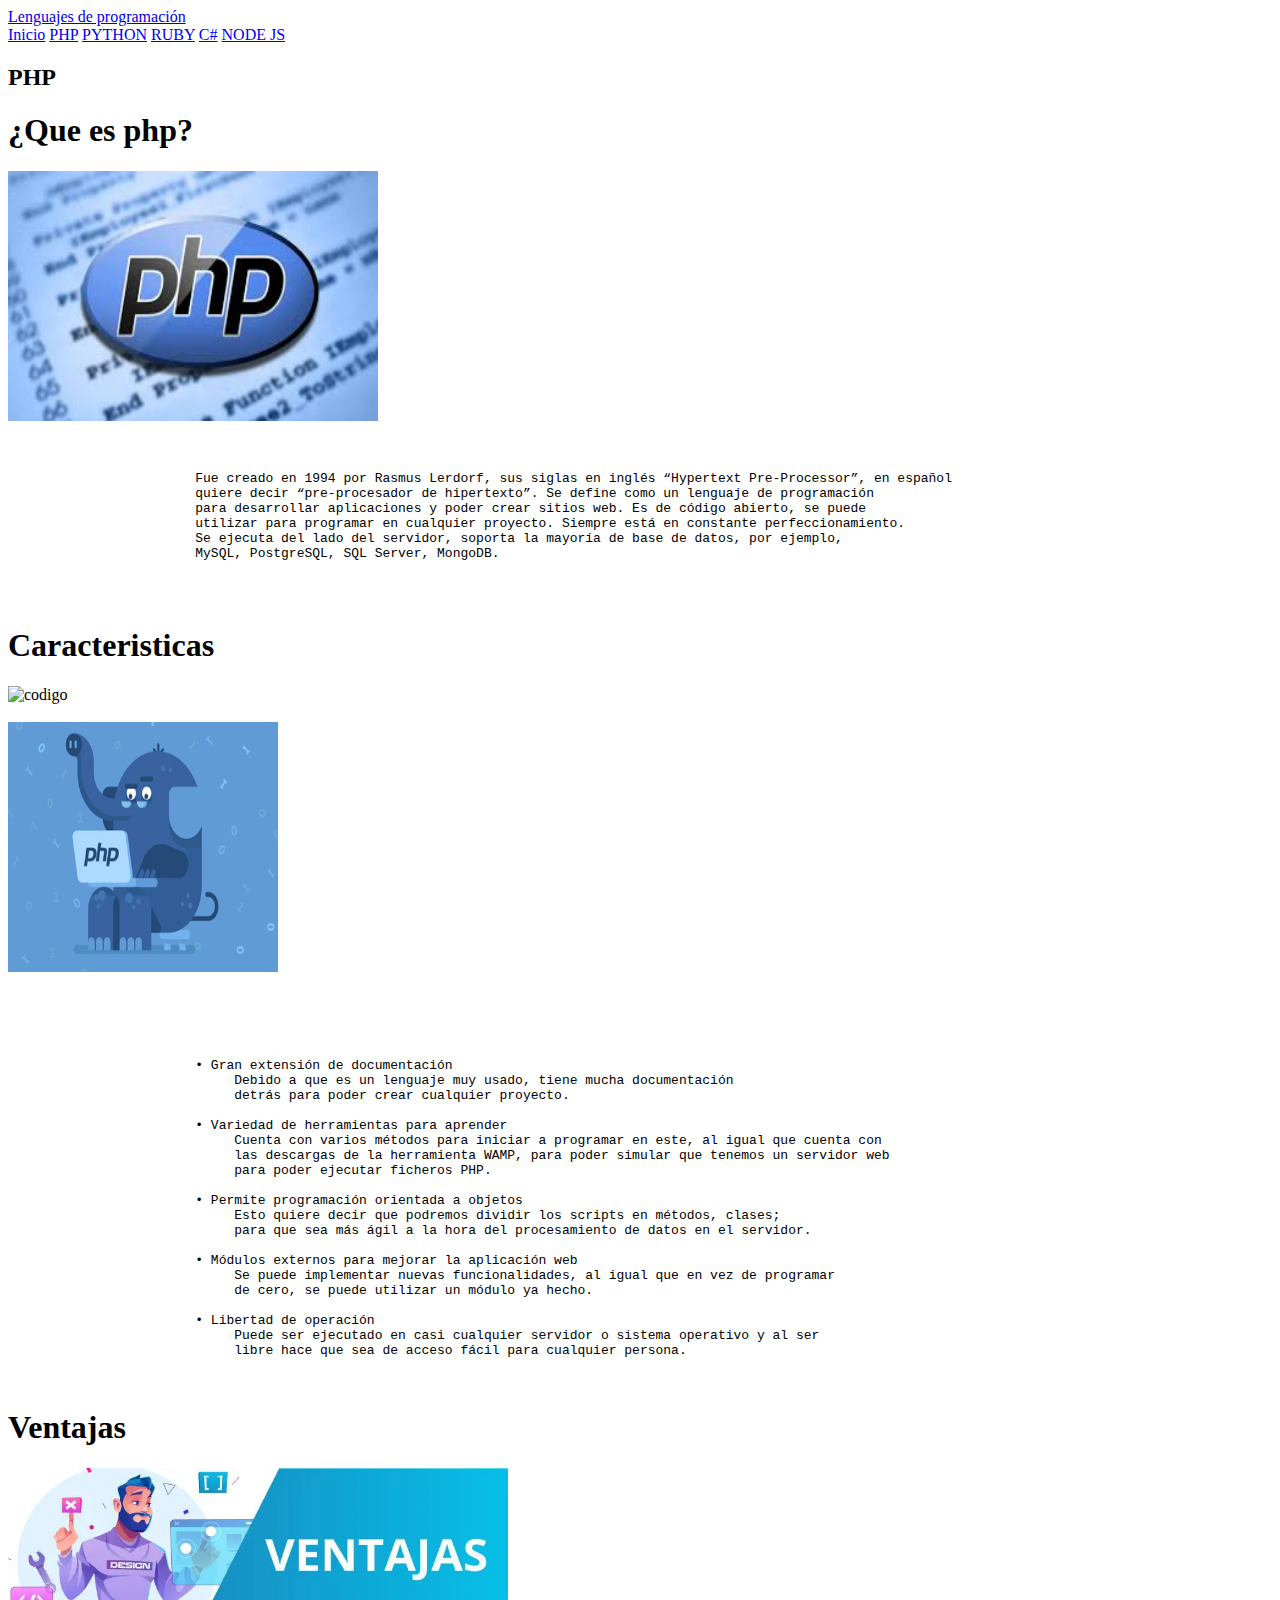
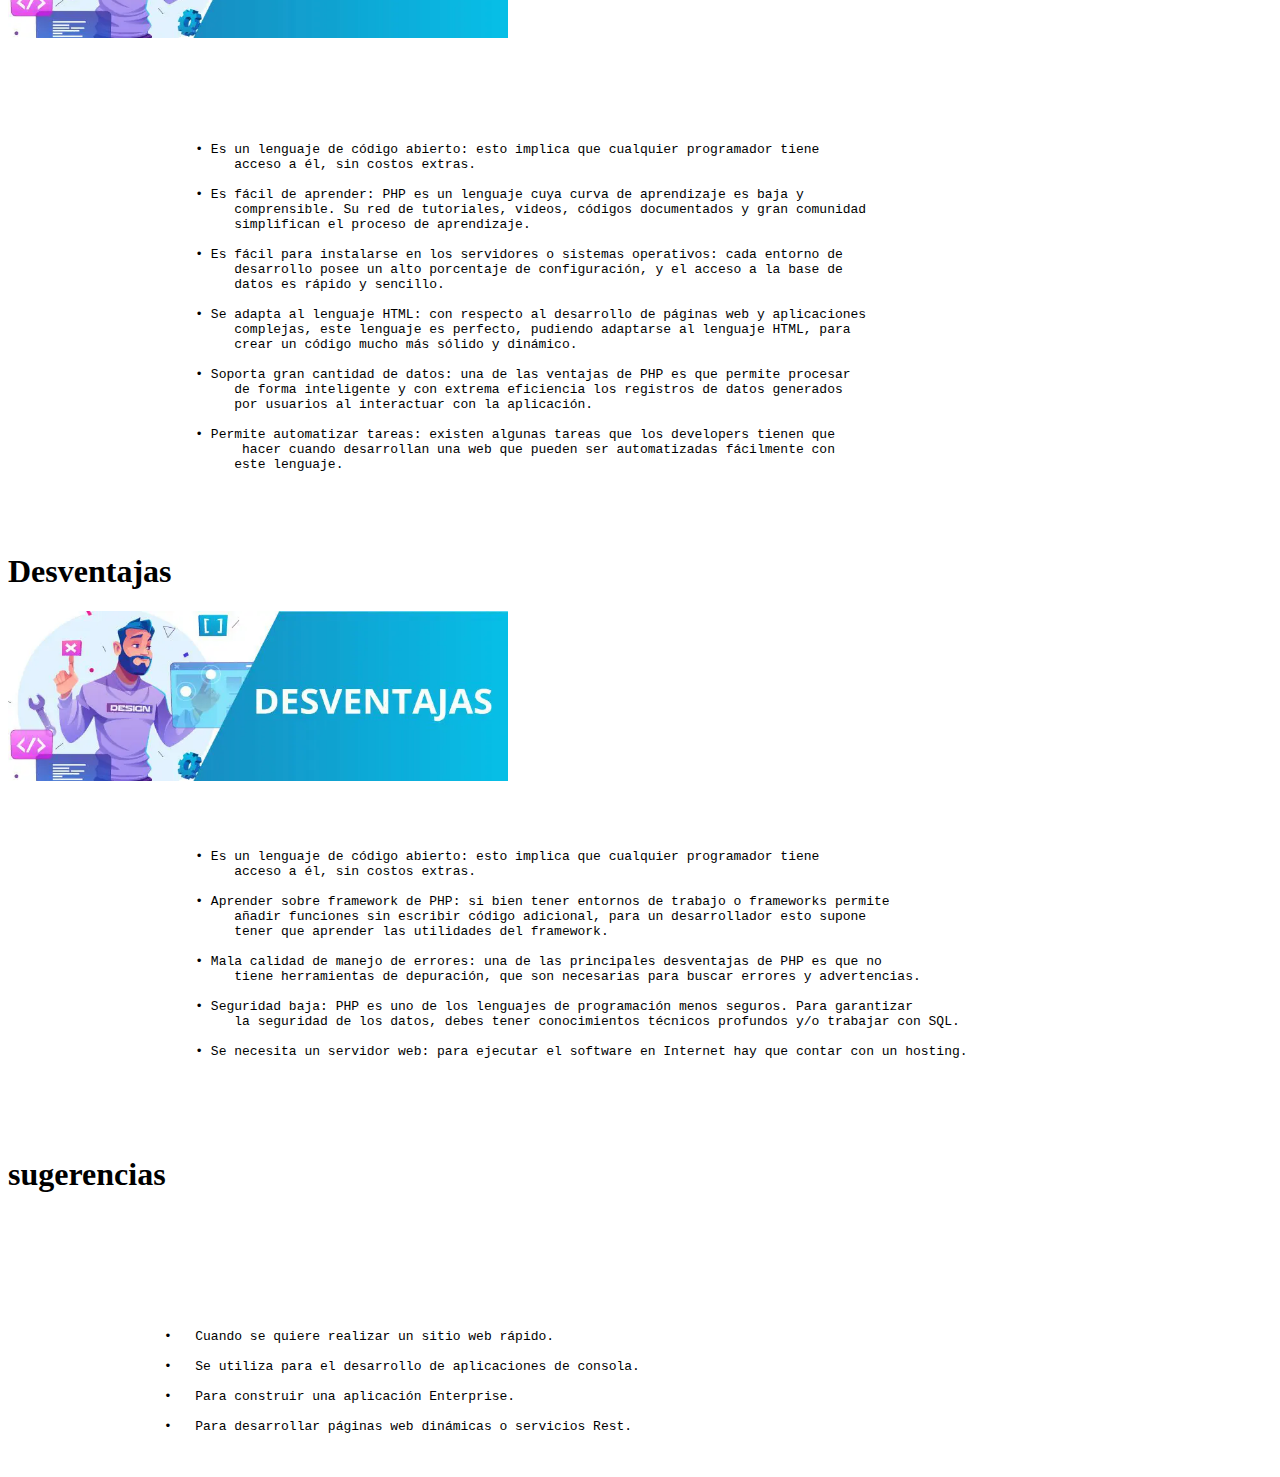
==== PHP.html @ c34d35a6 "Programé el lenguaje de PHP" ====
<!DOCTYPE html>
<html lang="en">
<head>
    <meta charset="UTF-8">
    <meta http-equiv="X-UA-Compatible" content="IE=edge">
    <meta name="viewport" content="width=device-width, initial-scale=1.0">
    <link rel="stylesheet" href="https://cdnjs.cloudflare.com/ajax/libs/font-awesome/5.15.1/css/all.min.css">
    <link rel="stylesheet" href=".\css\style.css">
    <title>PHP</title>

</head>
<body>
    <div class="head">

        <div class="logo">
            <a href="#">Lenguajes de programación</a>
        </div>

        <nav class="navbar">
            <a href="./index.html">Inicio</a>
            <a href="./PHP.html">PHP</a>
            <a href="./PYTHON.html">PYTHON</a>
            <a href="./RUBY.html">RUBY</a>
            <a href="./Csharp.html">C#</a>
            <a href="./NODEJS.html">NODE JS</a>
        </nav>

    </div>

    <header class="hero">
        <h2 class="title">PHP</h2>
        
    </header>
<section>
    <div class="content sau">
                <div>
                    <h1 class="head2 hea-dark">¿Que es php?</h1>
                   
                </div>
                
            <div class="logo2">
             <img src="./img/PHP2.jpeg" alt="" width="370" height="250">  
              <br> <br>     
                <pre >
                    <span>
                        Fue creado en 1994 por Rasmus Lerdorf, sus siglas en inglés “Hypertext Pre-Processor”, en español 
                        quiere decir “pre-procesador de hipertexto”. Se define como un lenguaje de programación 
                        para desarrollar aplicaciones y poder crear sitios web. Es de código abierto, se puede 
                        utilizar para programar en cualquier proyecto. Siempre está en constante perfeccionamiento. 
                        Se ejecuta del lado del servidor, soporta la mayoría de base de datos, por ejemplo, 
                        MySQL, PostgreSQL, SQL Server, MongoDB.

                    </span>
                </pre>
            </div>
            
       
    </div>
    
</section>
           
<section>
    <div class="content sau2">
                <div>
                    <h1 class="head2 hea-dark">Caracteristicas</h1>
                   
                </div>
                
            <div class="logo3">
             <img src="./img/codigo.jpg" alt="codigo" width="370" height="400">  
             
              <br> <br>     
              <img src="./img/php3.jpg" alt="codigo" width="270" height="250"> 
              <br> <br>
              <br> <br>
                <pre >
                    <span>
                        • Gran extensión de documentación
                             Debido a que es un lenguaje muy usado, tiene mucha documentación 
                             detrás para poder crear cualquier proyecto.
                             
                        • Variedad de herramientas para aprender
                             Cuenta con varios métodos para iniciar a programar en este, al igual que cuenta con 
                             las descargas de la herramienta WAMP, para poder simular que tenemos un servidor web 
                             para poder ejecutar ficheros PHP.
                             
                        • Permite programación orientada a objetos
                             Esto quiere decir que podremos dividir los scripts en métodos, clases; 
                             para que sea más ágil a la hora del procesamiento de datos en el servidor.
                             
                        • Módulos externos para mejorar la aplicación web
                             Se puede implementar nuevas funcionalidades, al igual que en vez de programar 
                             de cero, se puede utilizar un módulo ya hecho. 
                             
                        • Libertad de operación
                             Puede ser ejecutado en casi cualquier servidor o sistema operativo y al ser 
                             libre hace que sea de acceso fácil para cualquier persona.
                    </span>
                </pre>
            </div>
    </div>
</section>

<section>
    <div class="content sau3">
                <div>
                    <h1 class="head2 hea-dark">Ventajas</h1>
                    <img src="./img/phpv.webp" alt="" width="500" height="170"> 
                </div>
                
            <div class="logo4">
                <br> <br> <br> <br> 
                <pre >
                    <span>
                        • Es un lenguaje de código abierto: esto implica que cualquier programador tiene 
                             acceso a él, sin costos extras.  

                        • Es fácil de aprender: PHP es un lenguaje cuya curva de aprendizaje es baja y 
                             comprensible. Su red de tutoriales, videos, códigos documentados y gran comunidad 
                             simplifican el proceso de aprendizaje.

                        • Es fácil para instalarse en los servidores o sistemas operativos: cada entorno de 
                             desarrollo posee un alto porcentaje de configuración, y el acceso a la base de 
                             datos es rápido y sencillo.
                             
                        • Se adapta al lenguaje HTML: con respecto al desarrollo de páginas web y aplicaciones 
                             complejas, este lenguaje es perfecto, pudiendo adaptarse al lenguaje HTML, para 
                             crear un código mucho más sólido y dinámico.  

                        • Soporta gran cantidad de datos: una de las ventajas de PHP es que permite procesar 
                             de forma inteligente y con extrema eficiencia los registros de datos generados 
                             por usuarios al interactuar con la aplicación. 

                        • Permite automatizar tareas: existen algunas tareas que los developers tienen que
                              hacer cuando desarrollan una web que pueden ser automatizadas fácilmente con 
                             este lenguaje.


                    </span>
                </pre>
            </div>

       
    </div>
</section>
<section>
    <div class="content sau3">
                <div>
                    <h1 class="head2 hea-dark">Desventajas</h1>
                    <img src="./img/phpD.webp" alt="" width="500" height="170"> 
                </div>
                
            <div class="logo4">
                <br> <br>
                <pre >
                    <span>
                        • Es un lenguaje de código abierto: esto implica que cualquier programador tiene 
                             acceso a él, sin costos extras.  

                        • Aprender sobre framework de PHP: si bien tener entornos de trabajo o frameworks permite 
                             añadir funciones sin escribir código adicional, para un desarrollador esto supone 
                             tener que aprender las utilidades del framework.

                        • Mala calidad de manejo de errores: una de las principales desventajas de PHP es que no 
                             tiene herramientas de depuración, que son necesarias para buscar errores y advertencias.

                        • Seguridad baja: PHP es uno de los lenguajes de programación menos seguros. Para garantizar
                             la seguridad de los datos, debes tener conocimientos técnicos profundos y/o trabajar con SQL. 

                        • Se necesita un servidor web: para ejecutar el software en Internet hay que contar con un hosting.
                             


                    </span>
                </pre>
            </div>

       
    </div>
</section>



<section>
    <div class="content sau4">
                <div>
                    <h1 class="head2 hea-dark">sugerencias</h1>
                    
                </div>
                
            <div class="logo4">
                <br> <br> <br> <br> 
                <pre >
                    <span>
                        
                    •	Cuando se quiere realizar un sitio web rápido.

                    •	Se utiliza para el desarrollo de aplicaciones de consola.

                    •	Para construir una aplicación Enterprise.

                    •	Para desarrollar páginas web dinámicas o servicios Rest.
                    </span>
                </pre>
            </div>

       
    </div>
</section>

</body>
</html>
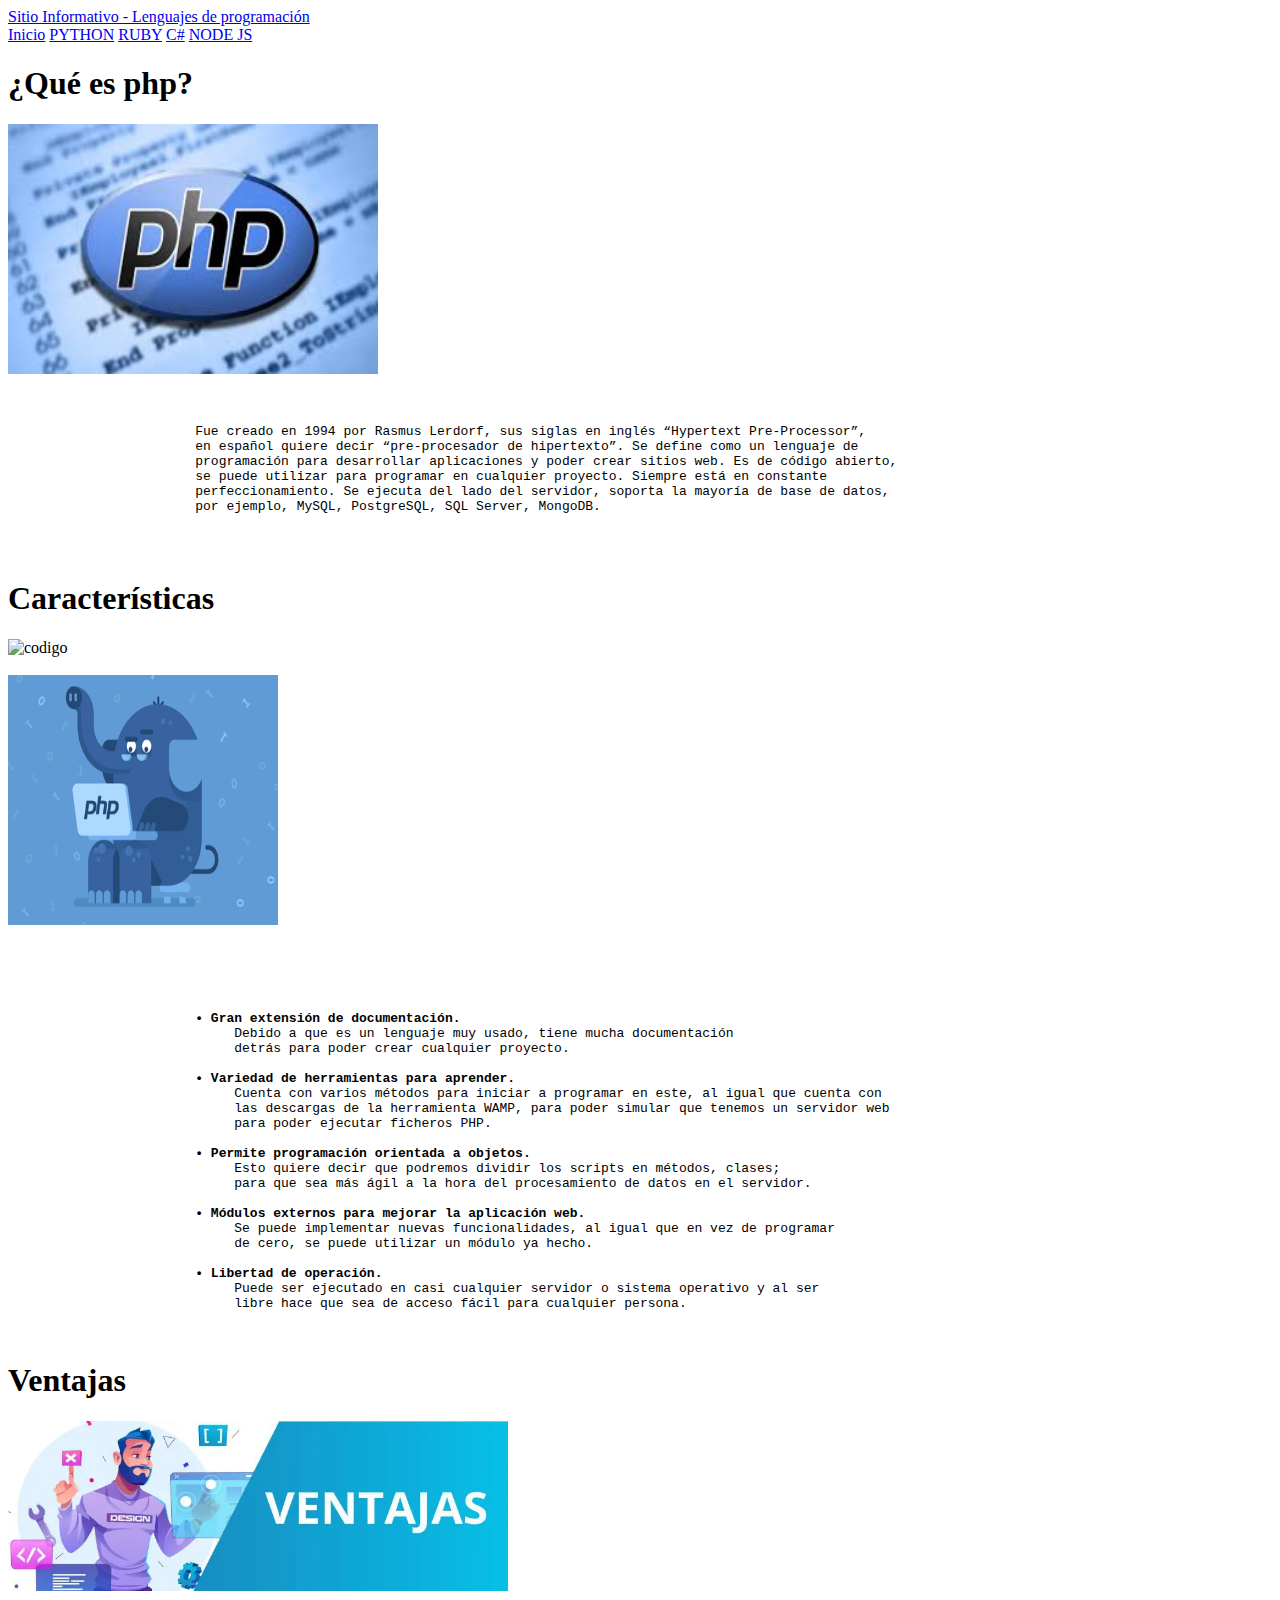
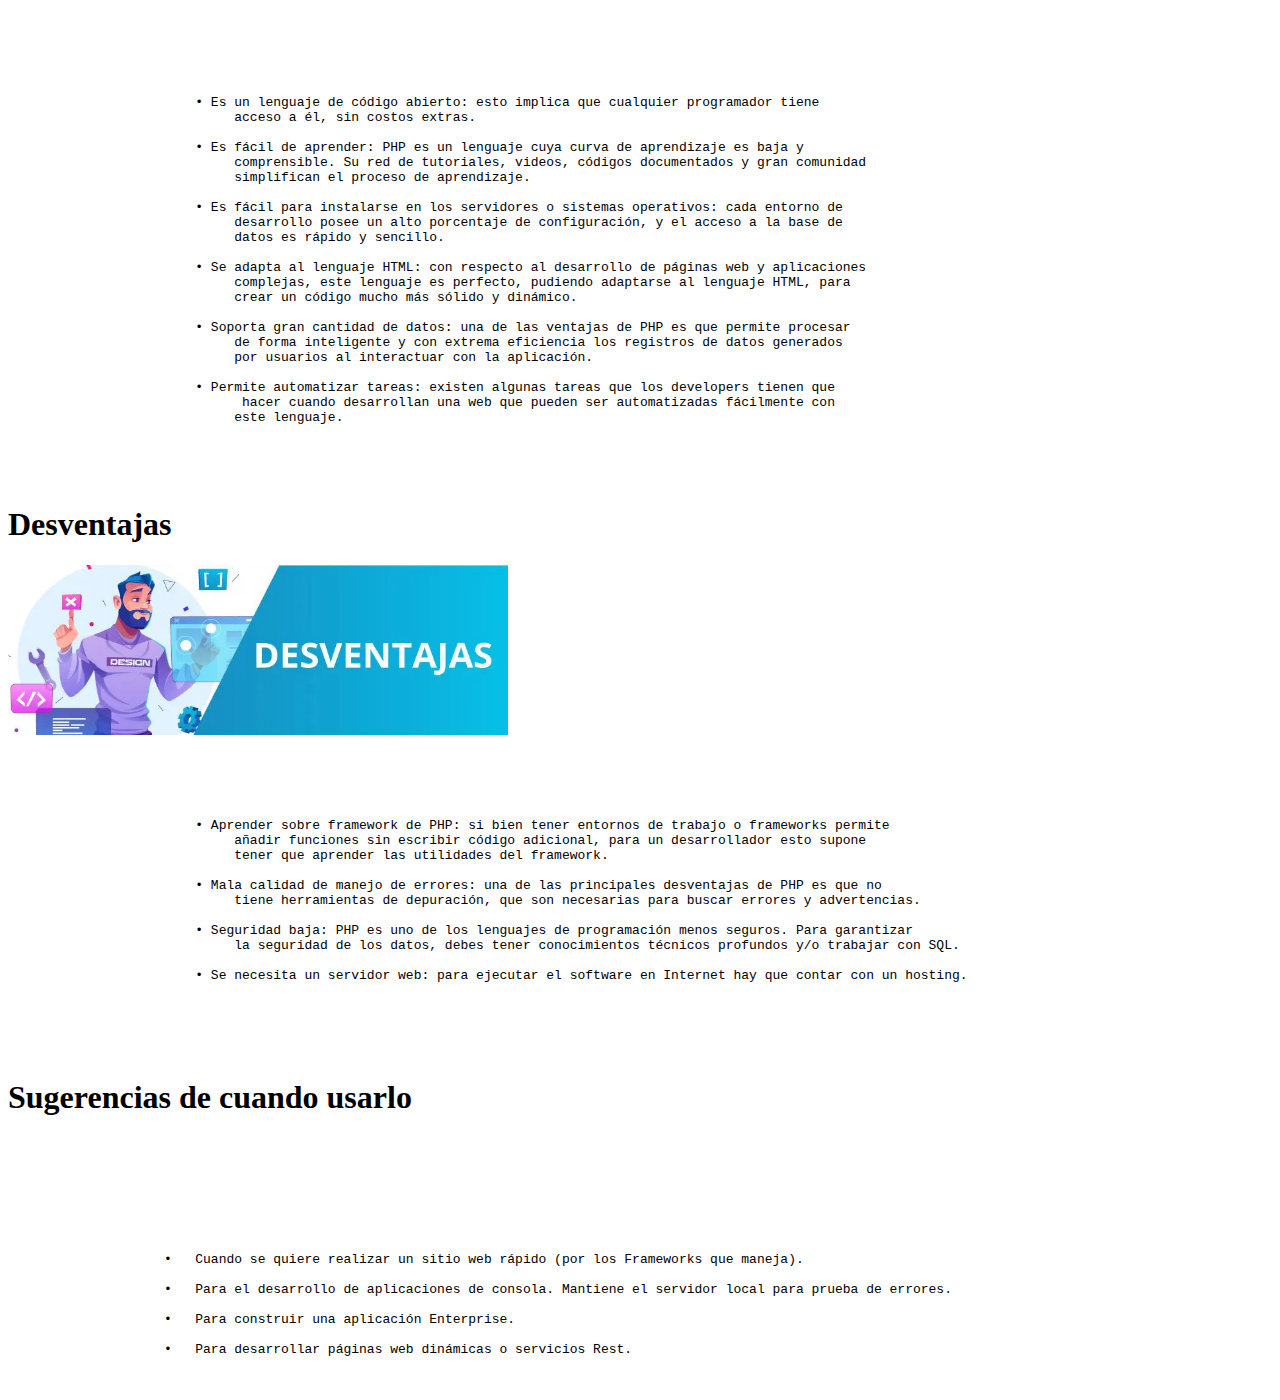
==== commit 3c3d22e9: "Versión final" ====
--- a/PHP.html
+++ b/PHP.html
@@ -1,116 +1,116 @@
 <!DOCTYPE html>
-<html lang="en">
-<head>
-    <meta charset="UTF-8">
-    <meta http-equiv="X-UA-Compatible" content="IE=edge">
-    <meta name="viewport" content="width=device-width, initial-scale=1.0">
-    <link rel="stylesheet" href="https://cdnjs.cloudflare.com/ajax/libs/font-awesome/5.15.1/css/all.min.css">
-    <link rel="stylesheet" href=".\css\style.css">
+<html lang="es">
+  <head>
+    <meta charset="UTF-8" />
+    <meta http-equiv="X-UA-Compatible" content="IE=edge" />
+    <meta name="viewport" content="width=device-width, initial-scale=1.0" />
+    <link
+      rel="stylesheet"
+      href="https://cdnjs.cloudflare.com/ajax/libs/font-awesome/5.15.1/css/all.min.css"
+    />
+    <link rel="stylesheet" href=".\css\style.css" />
     <title>PHP</title>
-
-</head>
-<body>
+  </head>
+  <body>
     <div class="head">
-
-        <div class="logo">
-            <a href="#">Lenguajes de programación</a>
-        </div>
-
-        <nav class="navbar">
-            <a href="./index.html">Inicio</a>
-            <a href="./PHP.html">PHP</a>
-            <a href="./PYTHON.html">PYTHON</a>
-            <a href="./RUBY.html">RUBY</a>
-            <a href="./Csharp.html">C#</a>
-            <a href="./NODEJS.html">NODE JS</a>
-        </nav>
-
+      <div class="logo">
+        <a href="#">Sitio Informativo - Lenguajes de programación</a>
+      </div>
+
+      <nav class="navbar">
+        <a href="./index.html">Inicio</a>
+        <a href="./PYTHON.html">PYTHON</a>
+        <a href="./RUBY.html">RUBY</a>
+        <a href="./Csharp.html">C#</a>
+        <a href="./NODEJS.html">NODE JS</a>
+      </nav>
     </div>
 
     <header class="hero">
-        <h2 class="title">PHP</h2>
-        
+      <h2 class="title"></h2>
     </header>
-<section>
-    <div class="content sau">
-                <div>
-                    <h1 class="head2 hea-dark">¿Que es php?</h1>
-                   
-                </div>
-                
-            <div class="logo2">
-             <img src="./img/PHP2.jpeg" alt="" width="370" height="250">  
-              <br> <br>     
-                <pre >
-                    <span>
-                        Fue creado en 1994 por Rasmus Lerdorf, sus siglas en inglés “Hypertext Pre-Processor”, en español 
-                        quiere decir “pre-procesador de hipertexto”. Se define como un lenguaje de programación 
-                        para desarrollar aplicaciones y poder crear sitios web. Es de código abierto, se puede 
-                        utilizar para programar en cualquier proyecto. Siempre está en constante perfeccionamiento. 
-                        Se ejecuta del lado del servidor, soporta la mayoría de base de datos, por ejemplo, 
-                        MySQL, PostgreSQL, SQL Server, MongoDB.
-
-                    </span>
-                </pre>
-            </div>
-            
-       
-    </div>
-    
-</section>
-           
-<section>
-    <div class="content sau2">
-                <div>
-                    <h1 class="head2 hea-dark">Caracteristicas</h1>
-                   
-                </div>
-                
-            <div class="logo3">
-             <img src="./img/codigo.jpg" alt="codigo" width="370" height="400">  
-             
-              <br> <br>     
-              <img src="./img/php3.jpg" alt="codigo" width="270" height="250"> 
-              <br> <br>
-              <br> <br>
-                <pre >
-                    <span>
-                        • Gran extensión de documentación
+    <section>
+      <div class="content sau">
+        <div>
+          <h1 class="head2 hea-dark">¿Qué es php?</h1>
+        </div>
+
+        <div class="logo2">
+          <img src="./img/PHP2.jpeg" alt="" width="370" height="250" />
+          <br />
+          <br />
+          <pre>
+                    <span>
+                        Fue creado en 1994 por Rasmus Lerdorf, sus siglas en inglés “Hypertext Pre-Processor”, 
+                        en español quiere decir “pre-procesador de hipertexto”. Se define como un lenguaje de 
+                        programación para desarrollar aplicaciones y poder crear sitios web. Es de código abierto, 
+                        se puede utilizar para programar en cualquier proyecto. Siempre está en constante 
+                        perfeccionamiento. Se ejecuta del lado del servidor, soporta la mayoría de base de datos, 
+                        por ejemplo, MySQL, PostgreSQL, SQL Server, MongoDB.
+
+                    </span>
+                </pre>
+        </div>
+      </div>
+    </section>
+
+    <section>
+      <div class="content sau2">
+        <div>
+          <h1 class="head2 hea-dark">Características</h1>
+        </div>
+
+        <div class="logo3">
+          <img src="./img/codigo.jpg" alt="codigo" width="370" height="400" />
+
+          <br />
+          <br />
+          <img src="./img/php3.jpg" alt="codigo" width="270" height="250" />
+          <br />
+          <br />
+          <br />
+          <br />
+          <pre>
+                    <span>
+                        <b>• Gran extensión de documentación.</b>
                              Debido a que es un lenguaje muy usado, tiene mucha documentación 
                              detrás para poder crear cualquier proyecto.
                              
-                        • Variedad de herramientas para aprender
+                        <b>• Variedad de herramientas para aprender.</b>
                              Cuenta con varios métodos para iniciar a programar en este, al igual que cuenta con 
                              las descargas de la herramienta WAMP, para poder simular que tenemos un servidor web 
                              para poder ejecutar ficheros PHP.
                              
-                        • Permite programación orientada a objetos
+                        <b>• Permite programación orientada a objetos.</b>
                              Esto quiere decir que podremos dividir los scripts en métodos, clases; 
                              para que sea más ágil a la hora del procesamiento de datos en el servidor.
                              
-                        • Módulos externos para mejorar la aplicación web
+                        <b>• Módulos externos para mejorar la aplicación web.</b>
                              Se puede implementar nuevas funcionalidades, al igual que en vez de programar 
                              de cero, se puede utilizar un módulo ya hecho. 
                              
-                        • Libertad de operación
+                        <b>• Libertad de operación.</b>
                              Puede ser ejecutado en casi cualquier servidor o sistema operativo y al ser 
                              libre hace que sea de acceso fácil para cualquier persona.
                     </span>
                 </pre>
-            </div>
-    </div>
-</section>
-
-<section>
-    <div class="content sau3">
-                <div>
-                    <h1 class="head2 hea-dark">Ventajas</h1>
-                    <img src="./img/phpv.webp" alt="" width="500" height="170"> 
-                </div>
-                
-            <div class="logo4">
-                <br> <br> <br> <br> 
-                <pre >
+        </div>
+      </div>
+    </section>
+
+    <section>
+      <div class="content sau3">
+        <div>
+          <h1 class="head2 hea-dark">Ventajas</h1>
+          <img src="./img/phpv.webp" alt="" width="500" height="170" />
+        </div>
+
+        <div class="logo4">
+          <br />
+          <br />
+          <br />
+          <br />
+          <pre>
                     <span>
                         • Es un lenguaje de código abierto: esto implica que cualquier programador tiene 
                              acceso a él, sin costos extras.  
@@ -138,25 +138,22 @@
 
                     </span>
                 </pre>
-            </div>
-
-       
-    </div>
-</section>
-<section>
-    <div class="content sau3">
-                <div>
-                    <h1 class="head2 hea-dark">Desventajas</h1>
-                    <img src="./img/phpD.webp" alt="" width="500" height="170"> 
-                </div>
-                
-            <div class="logo4">
-                <br> <br>
-                <pre >
-                    <span>
-                        • Es un lenguaje de código abierto: esto implica que cualquier programador tiene 
-                             acceso a él, sin costos extras.  
-
+        </div>
+      </div>
+    </section>
+    <section>
+      <div class="content sau3">
+        <div>
+          <h1 class="head2 hea-dark">Desventajas</h1>
+          <img src="./img/phpD.webp" alt="" width="500" height="170" />
+        </div>
+
+        <div class="logo4">
+          <br />
+          <br />
+          <pre>
+                    <span>
+                        
                         • Aprender sobre framework de PHP: si bien tener entornos de trabajo o frameworks permite 
                              añadir funciones sin escribir código adicional, para un desarrollador esto supone 
                              tener que aprender las utilidades del framework.
@@ -173,40 +170,35 @@
 
                     </span>
                 </pre>
-            </div>
-
-       
-    </div>
-</section>
-
-
-
-<section>
-    <div class="content sau4">
-                <div>
-                    <h1 class="head2 hea-dark">sugerencias</h1>
-                    
-                </div>
-                
-            <div class="logo4">
-                <br> <br> <br> <br> 
-                <pre >
+        </div>
+      </div>
+    </section>
+
+    <section>
+      <div class="content sau4">
+        <div>
+          <h1 class="head2 hea-dark">Sugerencias de cuando usarlo</h1>
+        </div>
+
+        <div class="logo4">
+          <br />
+          <br />
+          <br />
+          <br />
+          <pre>
                     <span>
                         
-                    •	Cuando se quiere realizar un sitio web rápido.
-
-                    •	Se utiliza para el desarrollo de aplicaciones de consola.
+                    •	Cuando se quiere realizar un sitio web rápido (por los Frameworks que maneja).
+
+                    •	Para el desarrollo de aplicaciones de consola. Mantiene el servidor local para prueba de errores.
 
                     •	Para construir una aplicación Enterprise.
 
                     •	Para desarrollar páginas web dinámicas o servicios Rest.
                     </span>
                 </pre>
-            </div>
-
-       
-    </div>
-</section>
-
-</body>
-</html>+        </div>
+      </div>
+    </section>
+  </body>
+</html>
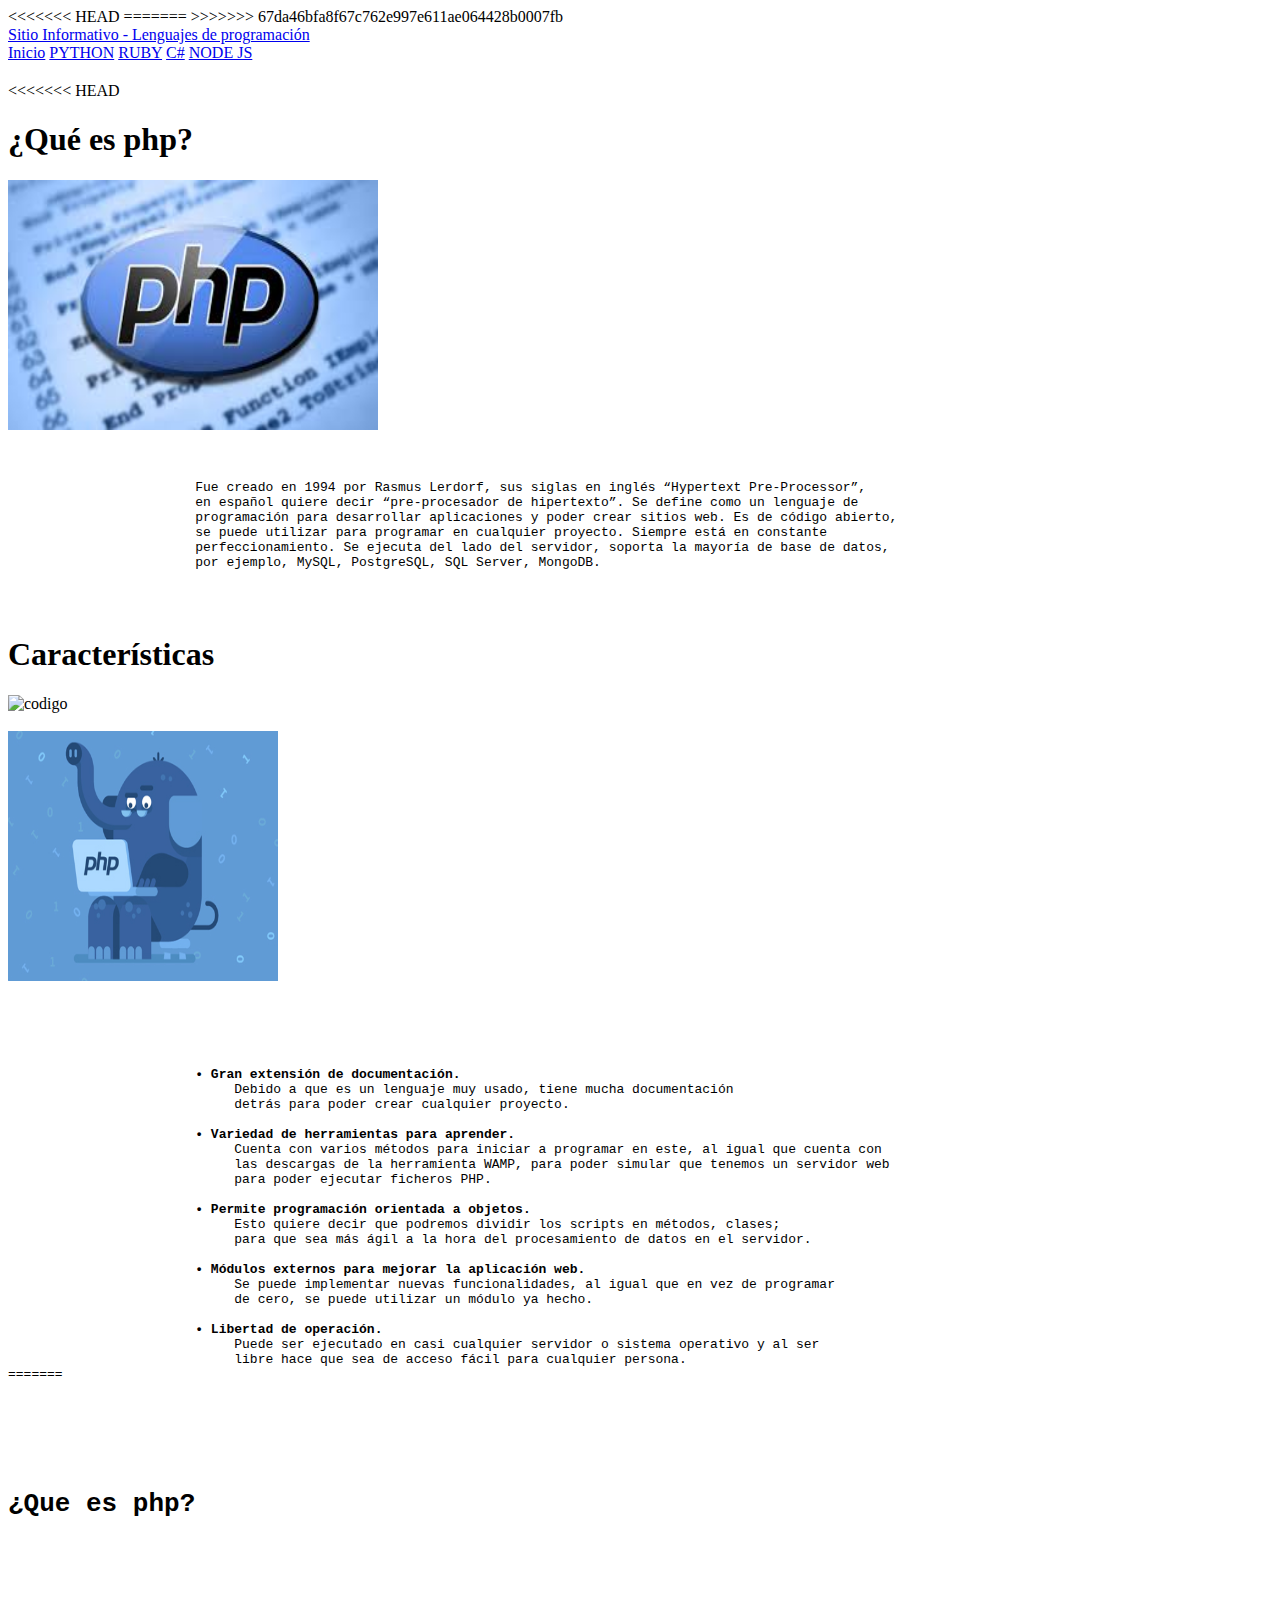
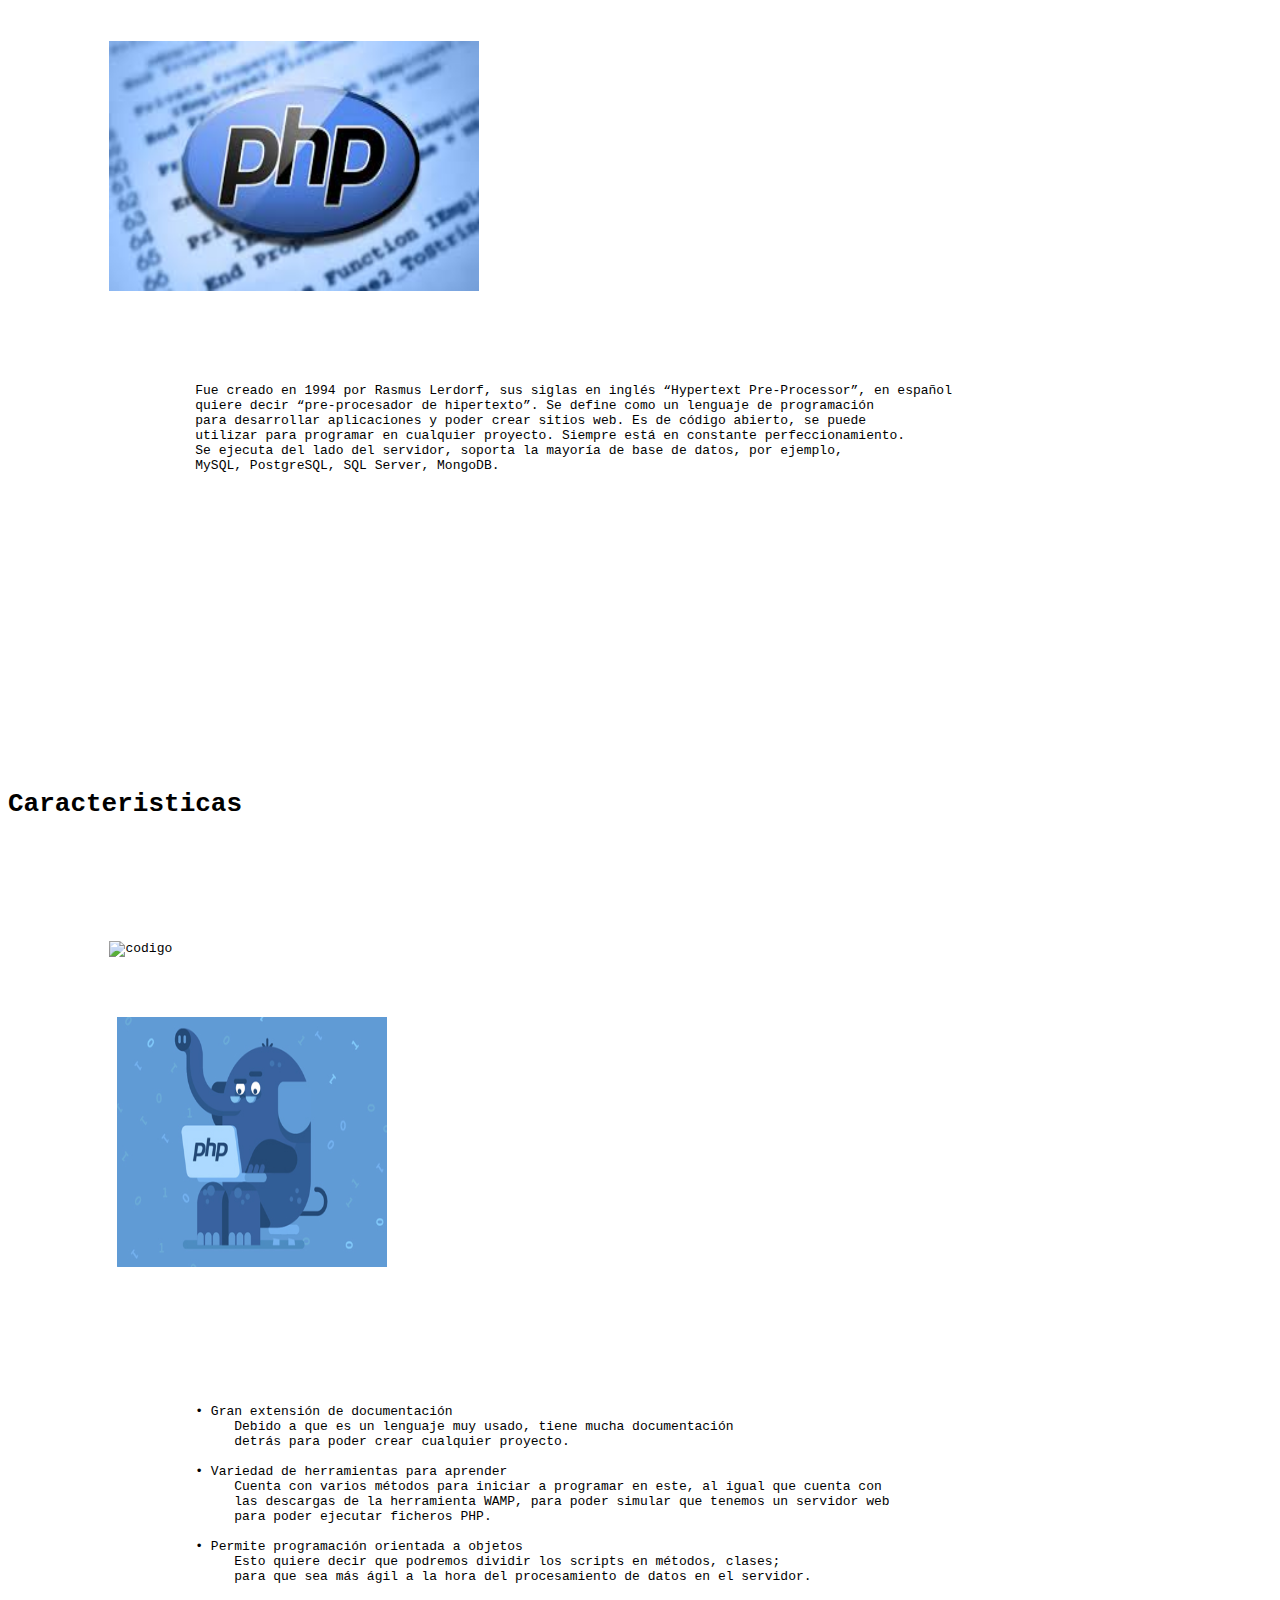
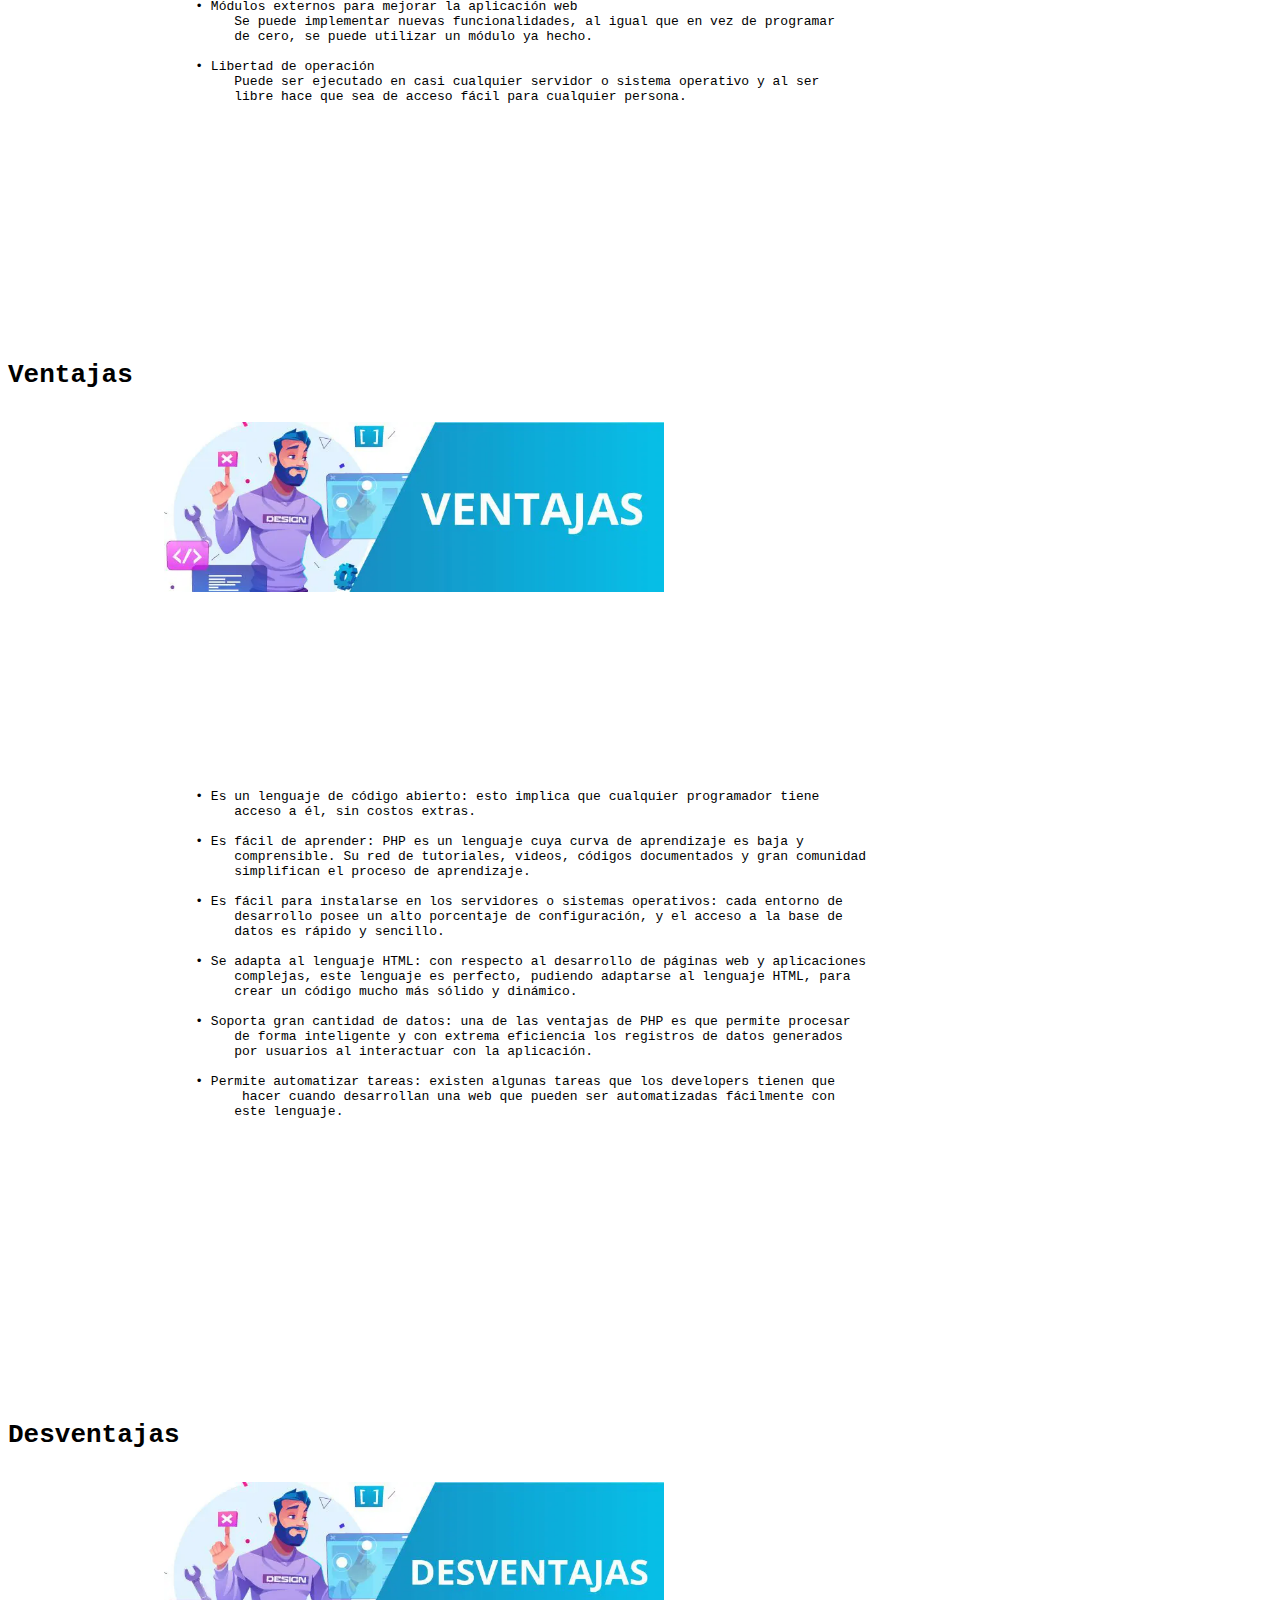
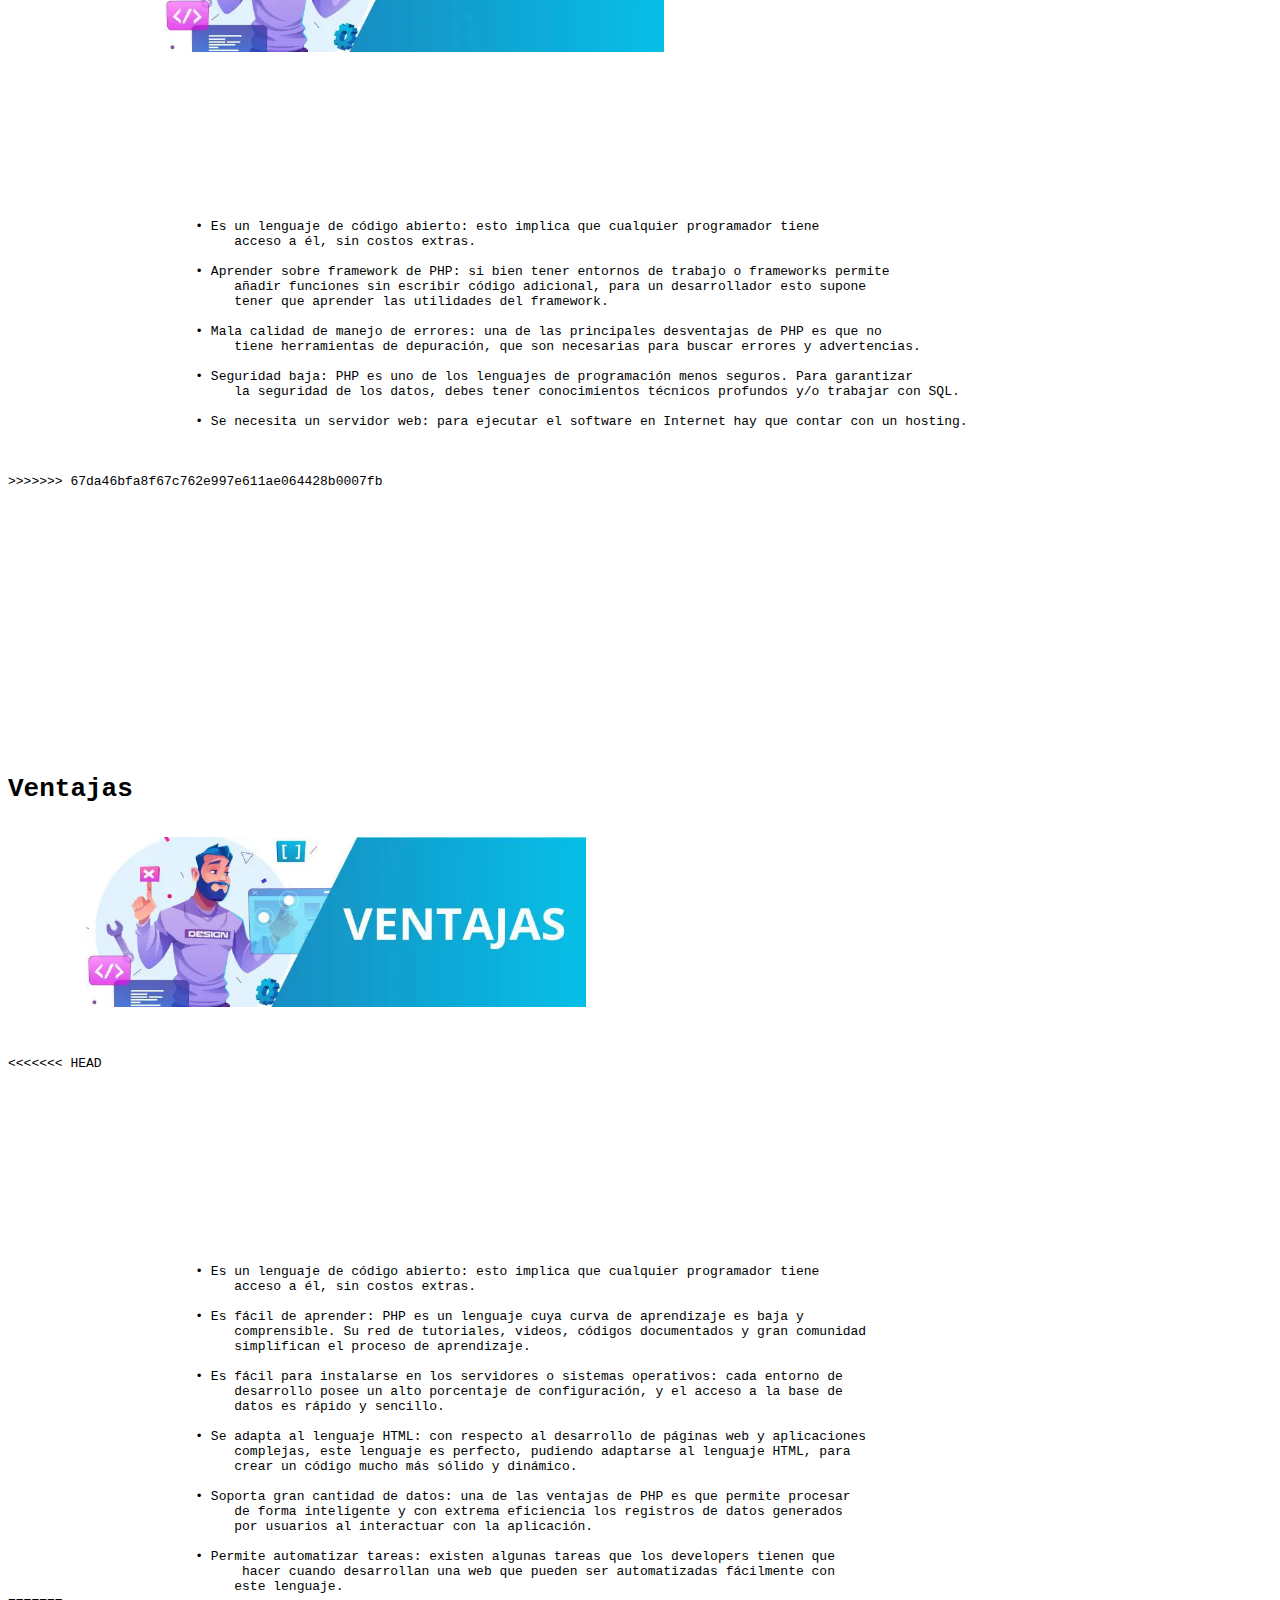
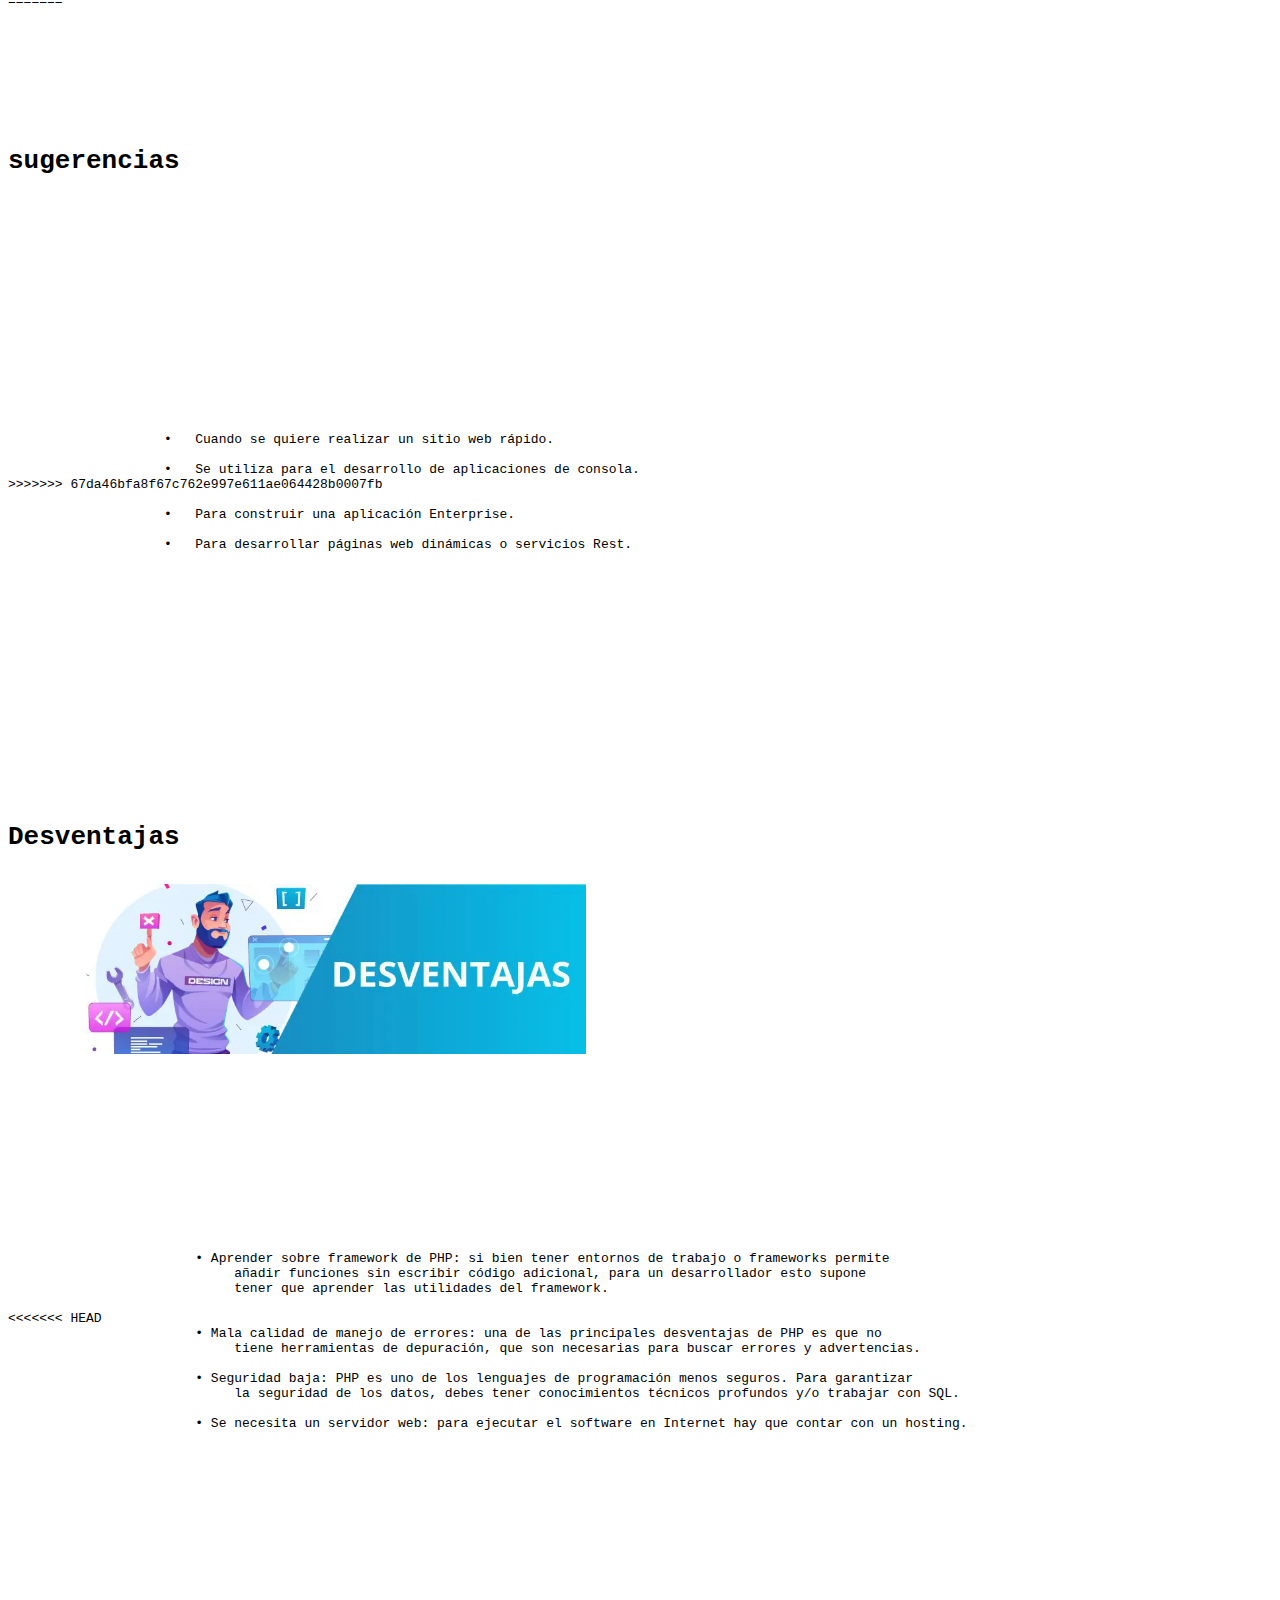
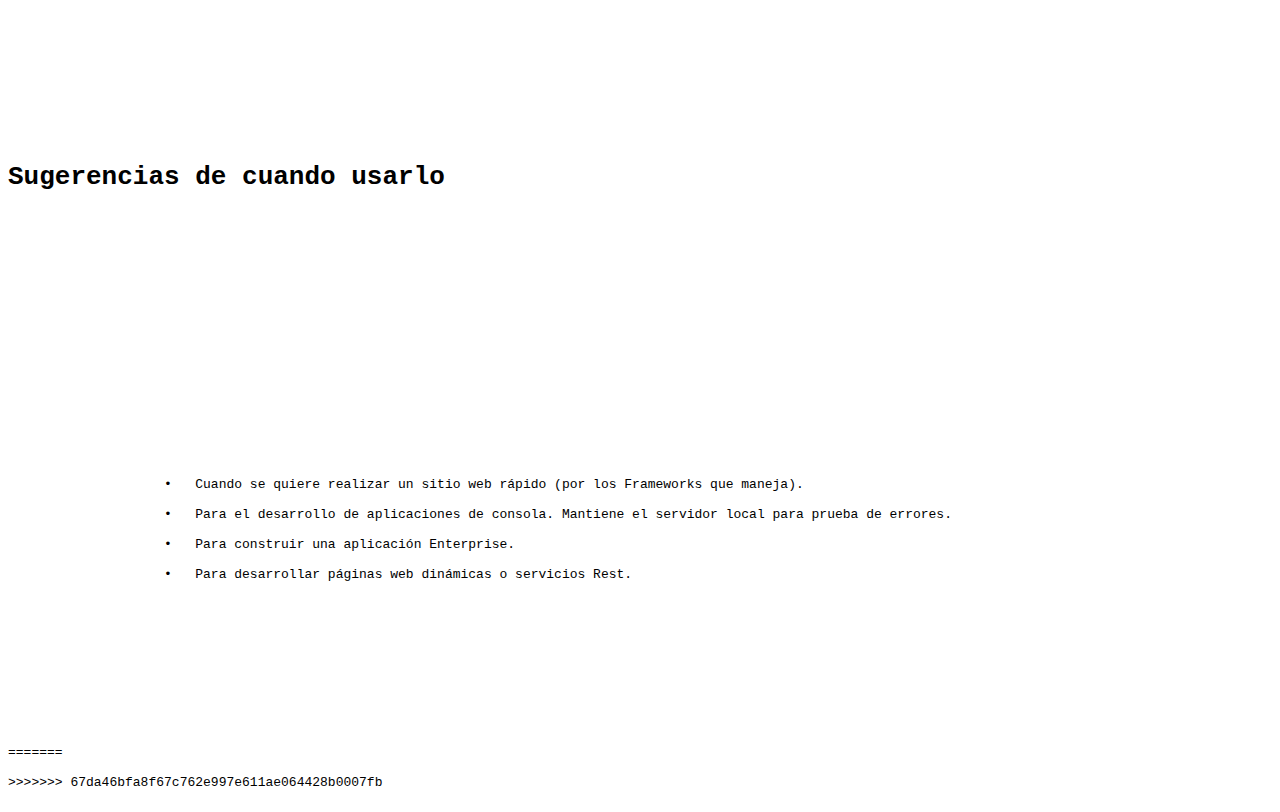
==== commit 5f5222ab: "Merge branch 'main' of https://github.com/Analuciapp27/pw-sitio-informativo" ====
--- a/PHP.html
+++ b/PHP.html
@@ -1,4 +1,5 @@
 <!DOCTYPE html>
+<<<<<<< HEAD
 <html lang="es">
   <head>
     <meta charset="UTF-8" />
@@ -12,6 +13,19 @@
     <title>PHP</title>
   </head>
   <body>
+=======
+<html lang="en">
+<head>
+    <meta charset="UTF-8">
+    <meta http-equiv="X-UA-Compatible" content="IE=edge">
+    <meta name="viewport" content="width=device-width, initial-scale=1.0">
+    <link rel="stylesheet" href="https://cdnjs.cloudflare.com/ajax/libs/font-awesome/5.15.1/css/all.min.css">
+    <link rel="stylesheet" href=".\css\style.css">
+    <title>PHP</title>
+
+</head>
+<body>
+>>>>>>> 67da46bfa8f67c762e997e611ae064428b0007fb
     <div class="head">
       <div class="logo">
         <a href="#">Sitio Informativo - Lenguajes de programación</a>
@@ -29,6 +43,7 @@
     <header class="hero">
       <h2 class="title"></h2>
     </header>
+<<<<<<< HEAD
     <section>
       <div class="content sau">
         <div>
@@ -92,25 +107,87 @@
                         <b>• Libertad de operación.</b>
                              Puede ser ejecutado en casi cualquier servidor o sistema operativo y al ser 
                              libre hace que sea de acceso fácil para cualquier persona.
-                    </span>
-                </pre>
-        </div>
-      </div>
-    </section>
-
-    <section>
-      <div class="content sau3">
-        <div>
-          <h1 class="head2 hea-dark">Ventajas</h1>
-          <img src="./img/phpv.webp" alt="" width="500" height="170" />
-        </div>
-
-        <div class="logo4">
-          <br />
-          <br />
-          <br />
-          <br />
-          <pre>
+=======
+<section>
+    <div class="content sau">
+                <div>
+                    <h1 class="head2 hea-dark">¿Que es php?</h1>
+                   
+                </div>
+                
+            <div class="logo2">
+             <img src="./img/PHP2.jpeg" alt="" width="370" height="250">  
+              <br> <br>     
+                <pre >
+                    <span>
+                        Fue creado en 1994 por Rasmus Lerdorf, sus siglas en inglés “Hypertext Pre-Processor”, en español 
+                        quiere decir “pre-procesador de hipertexto”. Se define como un lenguaje de programación 
+                        para desarrollar aplicaciones y poder crear sitios web. Es de código abierto, se puede 
+                        utilizar para programar en cualquier proyecto. Siempre está en constante perfeccionamiento. 
+                        Se ejecuta del lado del servidor, soporta la mayoría de base de datos, por ejemplo, 
+                        MySQL, PostgreSQL, SQL Server, MongoDB.
+
+                    </span>
+                </pre>
+            </div>
+            
+       
+    </div>
+    
+</section>
+           
+<section>
+    <div class="content sau2">
+                <div>
+                    <h1 class="head2 hea-dark">Caracteristicas</h1>
+                   
+                </div>
+                
+            <div class="logo3">
+             <img src="./img/codigo.jpg" alt="codigo" width="370" height="400">  
+             
+              <br> <br>     
+              <img src="./img/php3.jpg" alt="codigo" width="270" height="250"> 
+              <br> <br>
+              <br> <br>
+                <pre >
+                    <span>
+                        • Gran extensión de documentación
+                             Debido a que es un lenguaje muy usado, tiene mucha documentación 
+                             detrás para poder crear cualquier proyecto.
+                             
+                        • Variedad de herramientas para aprender
+                             Cuenta con varios métodos para iniciar a programar en este, al igual que cuenta con 
+                             las descargas de la herramienta WAMP, para poder simular que tenemos un servidor web 
+                             para poder ejecutar ficheros PHP.
+                             
+                        • Permite programación orientada a objetos
+                             Esto quiere decir que podremos dividir los scripts en métodos, clases; 
+                             para que sea más ágil a la hora del procesamiento de datos en el servidor.
+                             
+                        • Módulos externos para mejorar la aplicación web
+                             Se puede implementar nuevas funcionalidades, al igual que en vez de programar 
+                             de cero, se puede utilizar un módulo ya hecho. 
+                             
+                        • Libertad de operación
+                             Puede ser ejecutado en casi cualquier servidor o sistema operativo y al ser 
+                             libre hace que sea de acceso fácil para cualquier persona.
+                    </span>
+                </pre>
+            </div>
+    </div>
+</section>
+
+<section>
+    <div class="content sau3">
+                <div>
+                    <h1 class="head2 hea-dark">Ventajas</h1>
+                    <img src="./img/phpv.webp" alt="" width="500" height="170"> 
+                </div>
+                
+            <div class="logo4">
+                <br> <br> <br> <br> 
+                <pre >
                     <span>
                         • Es un lenguaje de código abierto: esto implica que cualquier programador tiene 
                              acceso a él, sin costos extras.  
@@ -136,6 +213,108 @@
                              este lenguaje.
 
 
+                    </span>
+                </pre>
+            </div>
+
+       
+    </div>
+</section>
+<section>
+    <div class="content sau3">
+                <div>
+                    <h1 class="head2 hea-dark">Desventajas</h1>
+                    <img src="./img/phpD.webp" alt="" width="500" height="170"> 
+                </div>
+                
+            <div class="logo4">
+                <br> <br>
+                <pre >
+                    <span>
+                        • Es un lenguaje de código abierto: esto implica que cualquier programador tiene 
+                             acceso a él, sin costos extras.  
+
+                        • Aprender sobre framework de PHP: si bien tener entornos de trabajo o frameworks permite 
+                             añadir funciones sin escribir código adicional, para un desarrollador esto supone 
+                             tener que aprender las utilidades del framework.
+
+                        • Mala calidad de manejo de errores: una de las principales desventajas de PHP es que no 
+                             tiene herramientas de depuración, que son necesarias para buscar errores y advertencias.
+
+                        • Seguridad baja: PHP es uno de los lenguajes de programación menos seguros. Para garantizar
+                             la seguridad de los datos, debes tener conocimientos técnicos profundos y/o trabajar con SQL. 
+
+                        • Se necesita un servidor web: para ejecutar el software en Internet hay que contar con un hosting.
+                             
+
+
+>>>>>>> 67da46bfa8f67c762e997e611ae064428b0007fb
+                    </span>
+                </pre>
+        </div>
+      </div>
+    </section>
+
+    <section>
+      <div class="content sau3">
+        <div>
+          <h1 class="head2 hea-dark">Ventajas</h1>
+          <img src="./img/phpv.webp" alt="" width="500" height="170" />
+        </div>
+
+<<<<<<< HEAD
+        <div class="logo4">
+          <br />
+          <br />
+          <br />
+          <br />
+          <pre>
+                    <span>
+                        • Es un lenguaje de código abierto: esto implica que cualquier programador tiene 
+                             acceso a él, sin costos extras.  
+
+                        • Es fácil de aprender: PHP es un lenguaje cuya curva de aprendizaje es baja y 
+                             comprensible. Su red de tutoriales, videos, códigos documentados y gran comunidad 
+                             simplifican el proceso de aprendizaje.
+
+                        • Es fácil para instalarse en los servidores o sistemas operativos: cada entorno de 
+                             desarrollo posee un alto porcentaje de configuración, y el acceso a la base de 
+                             datos es rápido y sencillo.
+                             
+                        • Se adapta al lenguaje HTML: con respecto al desarrollo de páginas web y aplicaciones 
+                             complejas, este lenguaje es perfecto, pudiendo adaptarse al lenguaje HTML, para 
+                             crear un código mucho más sólido y dinámico.  
+
+                        • Soporta gran cantidad de datos: una de las ventajas de PHP es que permite procesar 
+                             de forma inteligente y con extrema eficiencia los registros de datos generados 
+                             por usuarios al interactuar con la aplicación. 
+
+                        • Permite automatizar tareas: existen algunas tareas que los developers tienen que
+                              hacer cuando desarrollan una web que pueden ser automatizadas fácilmente con 
+                             este lenguaje.
+=======
+
+
+<section>
+    <div class="content sau4">
+                <div>
+                    <h1 class="head2 hea-dark">sugerencias</h1>
+                    
+                </div>
+                
+            <div class="logo4">
+                <br> <br> <br> <br> 
+                <pre >
+                    <span>
+                        
+                    •	Cuando se quiere realizar un sitio web rápido.
+
+                    •	Se utiliza para el desarrollo de aplicaciones de consola.
+>>>>>>> 67da46bfa8f67c762e997e611ae064428b0007fb
+
+                    •	Para construir una aplicación Enterprise.
+
+                    •	Para desarrollar páginas web dinámicas o servicios Rest.
                     </span>
                 </pre>
         </div>
@@ -158,6 +337,7 @@
                              añadir funciones sin escribir código adicional, para un desarrollador esto supone 
                              tener que aprender las utilidades del framework.
 
+<<<<<<< HEAD
                         • Mala calidad de manejo de errores: una de las principales desventajas de PHP es que no 
                              tiene herramientas de depuración, que son necesarias para buscar errores y advertencias.
 
@@ -201,4 +381,7 @@
       </div>
     </section>
   </body>
+=======
+</body>
+>>>>>>> 67da46bfa8f67c762e997e611ae064428b0007fb
 </html>
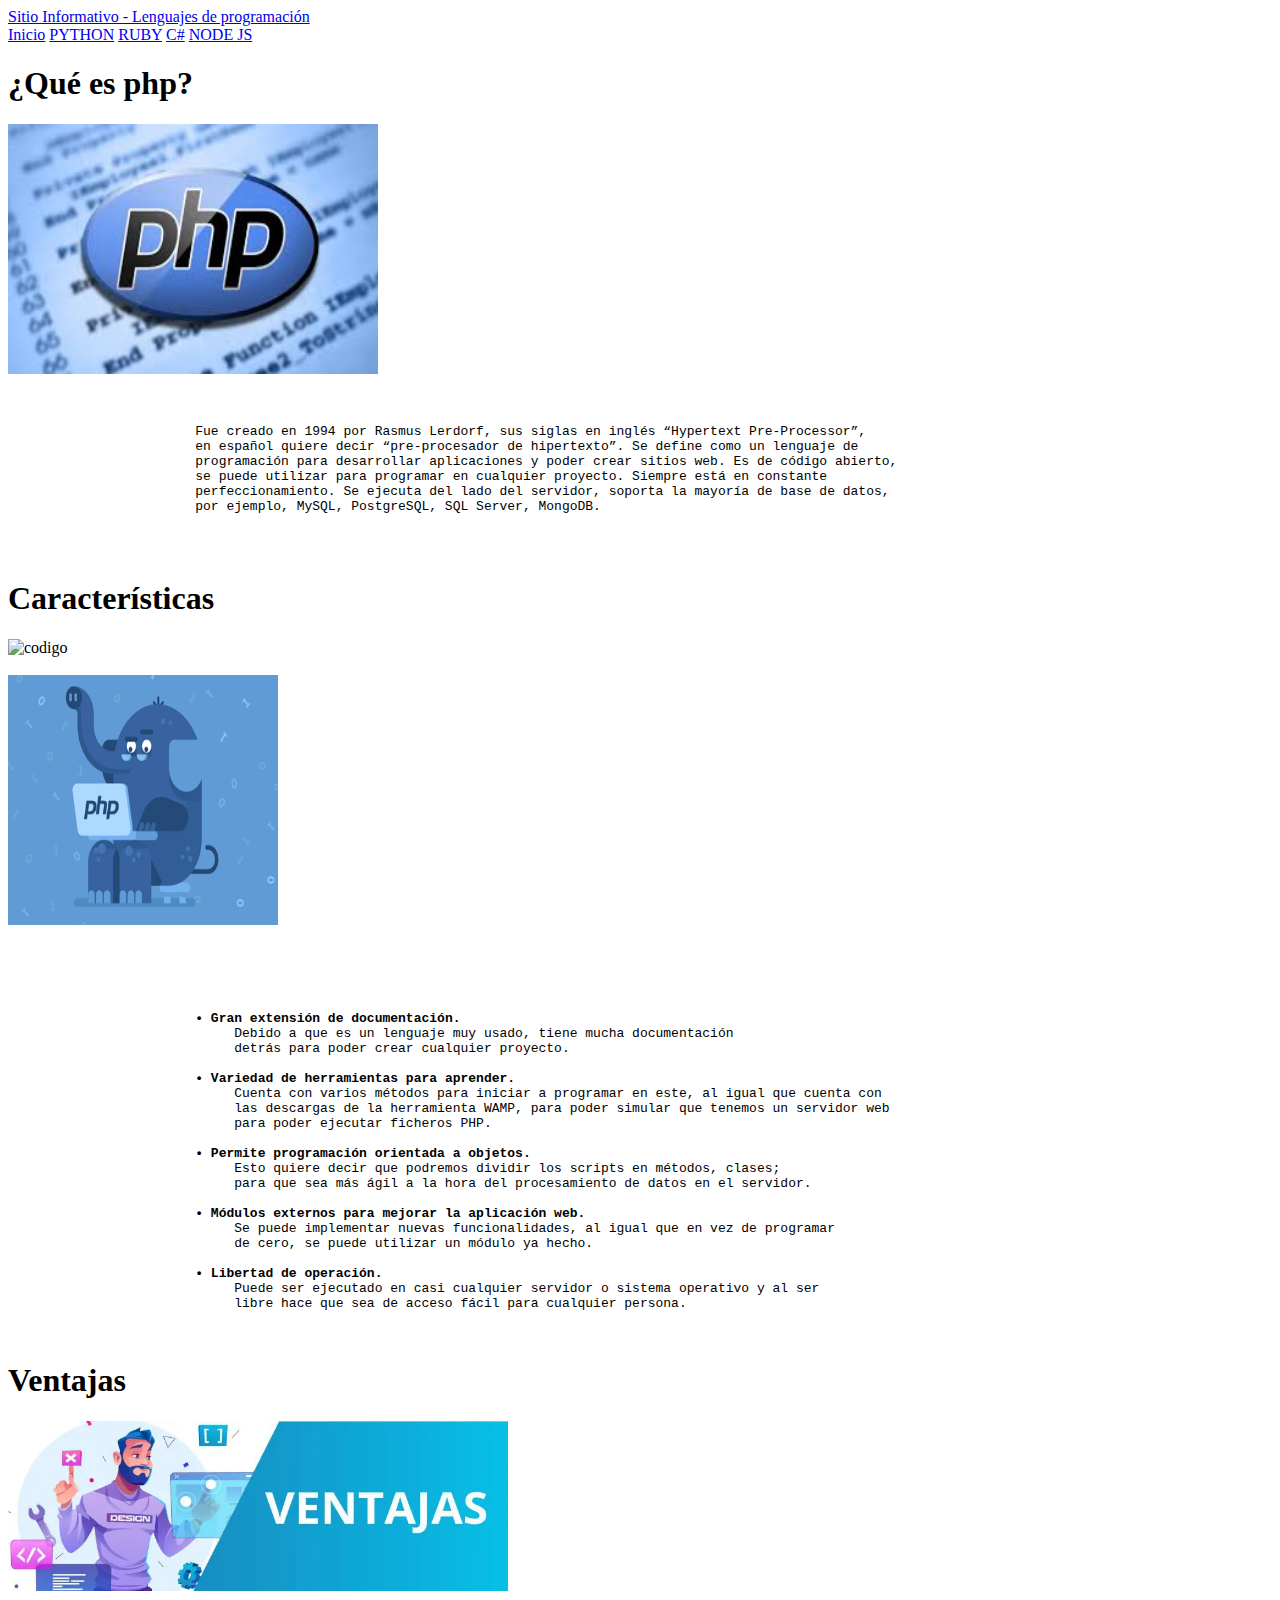
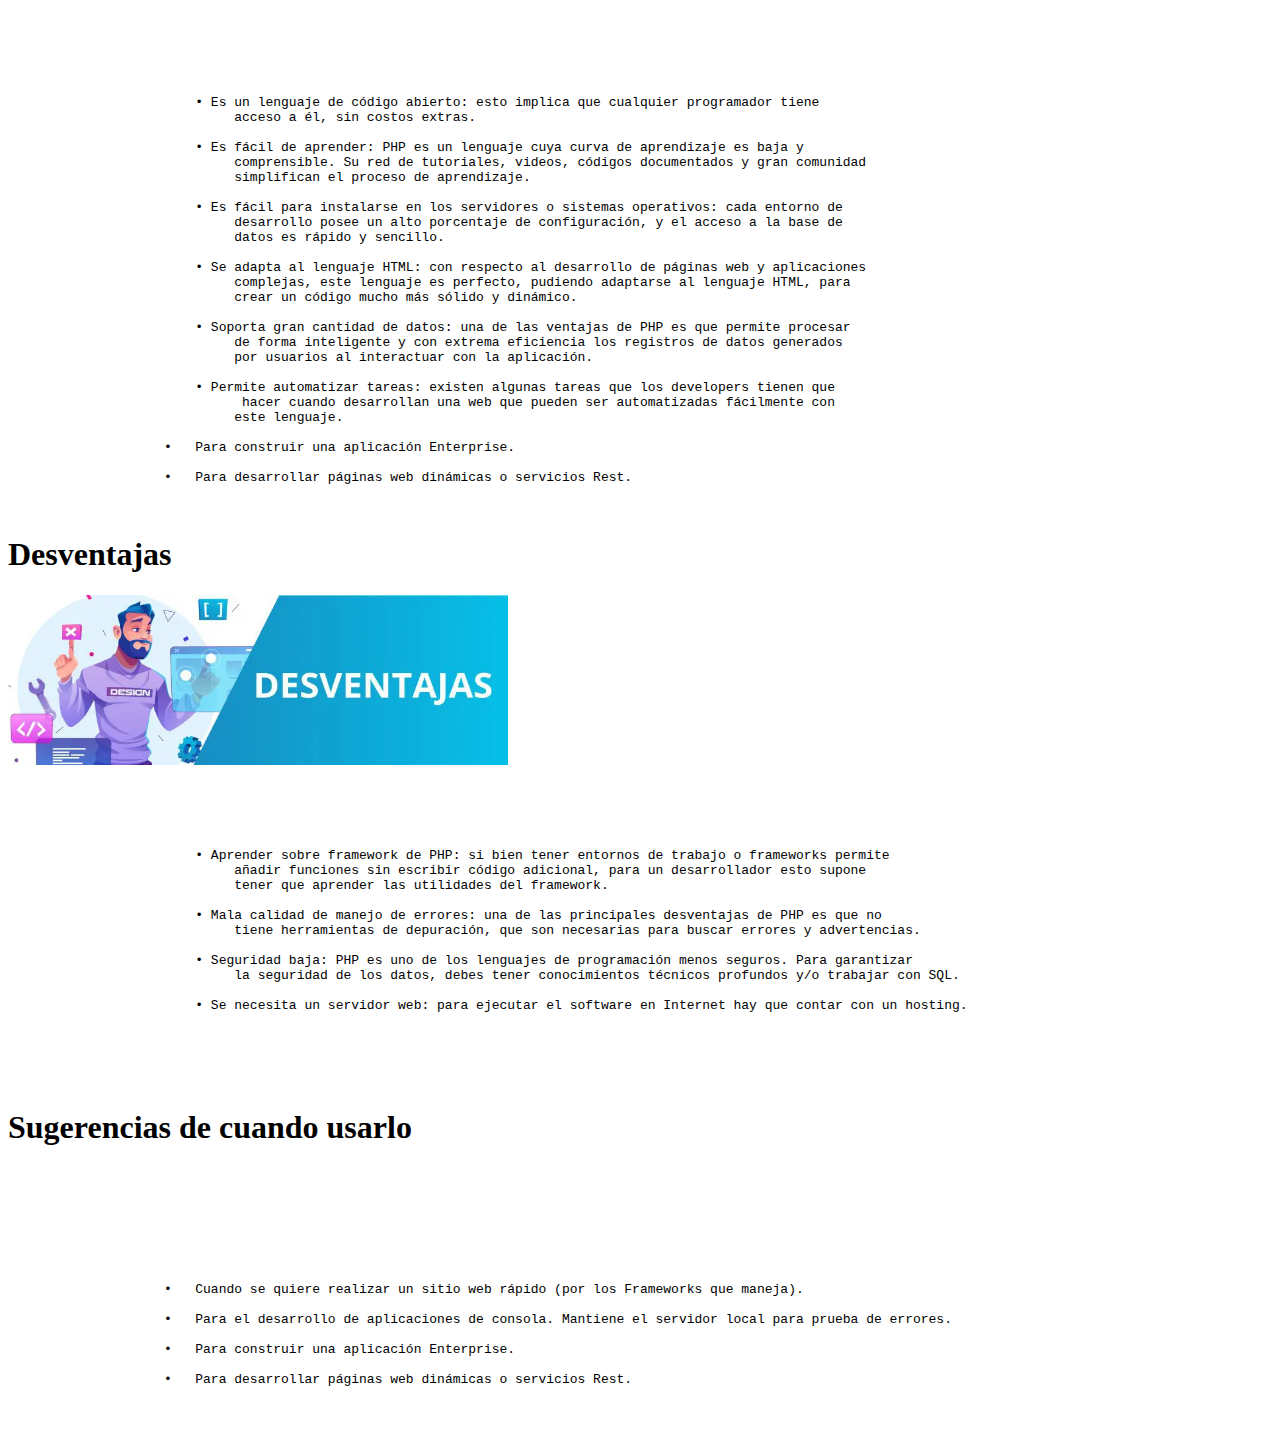
==== commit 34ef2d11: "Versión Final V2" ====
--- a/PHP.html
+++ b/PHP.html
@@ -1,5 +1,4 @@
 <!DOCTYPE html>
-<<<<<<< HEAD
 <html lang="es">
   <head>
     <meta charset="UTF-8" />
@@ -13,19 +12,6 @@
     <title>PHP</title>
   </head>
   <body>
-=======
-<html lang="en">
-<head>
-    <meta charset="UTF-8">
-    <meta http-equiv="X-UA-Compatible" content="IE=edge">
-    <meta name="viewport" content="width=device-width, initial-scale=1.0">
-    <link rel="stylesheet" href="https://cdnjs.cloudflare.com/ajax/libs/font-awesome/5.15.1/css/all.min.css">
-    <link rel="stylesheet" href=".\css\style.css">
-    <title>PHP</title>
-
-</head>
-<body>
->>>>>>> 67da46bfa8f67c762e997e611ae064428b0007fb
     <div class="head">
       <div class="logo">
         <a href="#">Sitio Informativo - Lenguajes de programación</a>
@@ -43,7 +29,6 @@
     <header class="hero">
       <h2 class="title"></h2>
     </header>
-<<<<<<< HEAD
     <section>
       <div class="content sau">
         <div>
@@ -107,87 +92,25 @@
                         <b>• Libertad de operación.</b>
                              Puede ser ejecutado en casi cualquier servidor o sistema operativo y al ser 
                              libre hace que sea de acceso fácil para cualquier persona.
-=======
-<section>
-    <div class="content sau">
-                <div>
-                    <h1 class="head2 hea-dark">¿Que es php?</h1>
-                   
-                </div>
-                
-            <div class="logo2">
-             <img src="./img/PHP2.jpeg" alt="" width="370" height="250">  
-              <br> <br>     
-                <pre >
-                    <span>
-                        Fue creado en 1994 por Rasmus Lerdorf, sus siglas en inglés “Hypertext Pre-Processor”, en español 
-                        quiere decir “pre-procesador de hipertexto”. Se define como un lenguaje de programación 
-                        para desarrollar aplicaciones y poder crear sitios web. Es de código abierto, se puede 
-                        utilizar para programar en cualquier proyecto. Siempre está en constante perfeccionamiento. 
-                        Se ejecuta del lado del servidor, soporta la mayoría de base de datos, por ejemplo, 
-                        MySQL, PostgreSQL, SQL Server, MongoDB.
-
-                    </span>
-                </pre>
-            </div>
-            
-       
-    </div>
-    
-</section>
-           
-<section>
-    <div class="content sau2">
-                <div>
-                    <h1 class="head2 hea-dark">Caracteristicas</h1>
-                   
-                </div>
-                
-            <div class="logo3">
-             <img src="./img/codigo.jpg" alt="codigo" width="370" height="400">  
-             
-              <br> <br>     
-              <img src="./img/php3.jpg" alt="codigo" width="270" height="250"> 
-              <br> <br>
-              <br> <br>
-                <pre >
-                    <span>
-                        • Gran extensión de documentación
-                             Debido a que es un lenguaje muy usado, tiene mucha documentación 
-                             detrás para poder crear cualquier proyecto.
-                             
-                        • Variedad de herramientas para aprender
-                             Cuenta con varios métodos para iniciar a programar en este, al igual que cuenta con 
-                             las descargas de la herramienta WAMP, para poder simular que tenemos un servidor web 
-                             para poder ejecutar ficheros PHP.
-                             
-                        • Permite programación orientada a objetos
-                             Esto quiere decir que podremos dividir los scripts en métodos, clases; 
-                             para que sea más ágil a la hora del procesamiento de datos en el servidor.
-                             
-                        • Módulos externos para mejorar la aplicación web
-                             Se puede implementar nuevas funcionalidades, al igual que en vez de programar 
-                             de cero, se puede utilizar un módulo ya hecho. 
-                             
-                        • Libertad de operación
-                             Puede ser ejecutado en casi cualquier servidor o sistema operativo y al ser 
-                             libre hace que sea de acceso fácil para cualquier persona.
-                    </span>
-                </pre>
-            </div>
-    </div>
-</section>
-
-<section>
-    <div class="content sau3">
-                <div>
-                    <h1 class="head2 hea-dark">Ventajas</h1>
-                    <img src="./img/phpv.webp" alt="" width="500" height="170"> 
-                </div>
-                
-            <div class="logo4">
-                <br> <br> <br> <br> 
-                <pre >
+                    </span>
+                </pre>
+        </div>
+      </div>
+    </section>
+
+    <section>
+      <div class="content sau3">
+        <div>
+          <h1 class="head2 hea-dark">Ventajas</h1>
+          <img src="./img/phpv.webp" alt="" width="500" height="170" />
+        </div>
+
+        <div class="logo4">
+          <br />
+          <br />
+          <br />
+          <br />
+          <pre>
                     <span>
                         • Es un lenguaje de código abierto: esto implica que cualquier programador tiene 
                              acceso a él, sin costos extras.  
@@ -211,106 +134,6 @@
                         • Permite automatizar tareas: existen algunas tareas que los developers tienen que
                               hacer cuando desarrollan una web que pueden ser automatizadas fácilmente con 
                              este lenguaje.
-
-
-                    </span>
-                </pre>
-            </div>
-
-       
-    </div>
-</section>
-<section>
-    <div class="content sau3">
-                <div>
-                    <h1 class="head2 hea-dark">Desventajas</h1>
-                    <img src="./img/phpD.webp" alt="" width="500" height="170"> 
-                </div>
-                
-            <div class="logo4">
-                <br> <br>
-                <pre >
-                    <span>
-                        • Es un lenguaje de código abierto: esto implica que cualquier programador tiene 
-                             acceso a él, sin costos extras.  
-
-                        • Aprender sobre framework de PHP: si bien tener entornos de trabajo o frameworks permite 
-                             añadir funciones sin escribir código adicional, para un desarrollador esto supone 
-                             tener que aprender las utilidades del framework.
-
-                        • Mala calidad de manejo de errores: una de las principales desventajas de PHP es que no 
-                             tiene herramientas de depuración, que son necesarias para buscar errores y advertencias.
-
-                        • Seguridad baja: PHP es uno de los lenguajes de programación menos seguros. Para garantizar
-                             la seguridad de los datos, debes tener conocimientos técnicos profundos y/o trabajar con SQL. 
-
-                        • Se necesita un servidor web: para ejecutar el software en Internet hay que contar con un hosting.
-                             
-
-
->>>>>>> 67da46bfa8f67c762e997e611ae064428b0007fb
-                    </span>
-                </pre>
-        </div>
-      </div>
-    </section>
-
-    <section>
-      <div class="content sau3">
-        <div>
-          <h1 class="head2 hea-dark">Ventajas</h1>
-          <img src="./img/phpv.webp" alt="" width="500" height="170" />
-        </div>
-
-<<<<<<< HEAD
-        <div class="logo4">
-          <br />
-          <br />
-          <br />
-          <br />
-          <pre>
-                    <span>
-                        • Es un lenguaje de código abierto: esto implica que cualquier programador tiene 
-                             acceso a él, sin costos extras.  
-
-                        • Es fácil de aprender: PHP es un lenguaje cuya curva de aprendizaje es baja y 
-                             comprensible. Su red de tutoriales, videos, códigos documentados y gran comunidad 
-                             simplifican el proceso de aprendizaje.
-
-                        • Es fácil para instalarse en los servidores o sistemas operativos: cada entorno de 
-                             desarrollo posee un alto porcentaje de configuración, y el acceso a la base de 
-                             datos es rápido y sencillo.
-                             
-                        • Se adapta al lenguaje HTML: con respecto al desarrollo de páginas web y aplicaciones 
-                             complejas, este lenguaje es perfecto, pudiendo adaptarse al lenguaje HTML, para 
-                             crear un código mucho más sólido y dinámico.  
-
-                        • Soporta gran cantidad de datos: una de las ventajas de PHP es que permite procesar 
-                             de forma inteligente y con extrema eficiencia los registros de datos generados 
-                             por usuarios al interactuar con la aplicación. 
-
-                        • Permite automatizar tareas: existen algunas tareas que los developers tienen que
-                              hacer cuando desarrollan una web que pueden ser automatizadas fácilmente con 
-                             este lenguaje.
-=======
-
-
-<section>
-    <div class="content sau4">
-                <div>
-                    <h1 class="head2 hea-dark">sugerencias</h1>
-                    
-                </div>
-                
-            <div class="logo4">
-                <br> <br> <br> <br> 
-                <pre >
-                    <span>
-                        
-                    •	Cuando se quiere realizar un sitio web rápido.
-
-                    •	Se utiliza para el desarrollo de aplicaciones de consola.
->>>>>>> 67da46bfa8f67c762e997e611ae064428b0007fb
 
                     •	Para construir una aplicación Enterprise.
 
@@ -337,7 +160,6 @@
                              añadir funciones sin escribir código adicional, para un desarrollador esto supone 
                              tener que aprender las utilidades del framework.
 
-<<<<<<< HEAD
                         • Mala calidad de manejo de errores: una de las principales desventajas de PHP es que no 
                              tiene herramientas de depuración, que son necesarias para buscar errores y advertencias.
 
@@ -381,7 +203,4 @@
       </div>
     </section>
   </body>
-=======
-</body>
->>>>>>> 67da46bfa8f67c762e997e611ae064428b0007fb
 </html>
